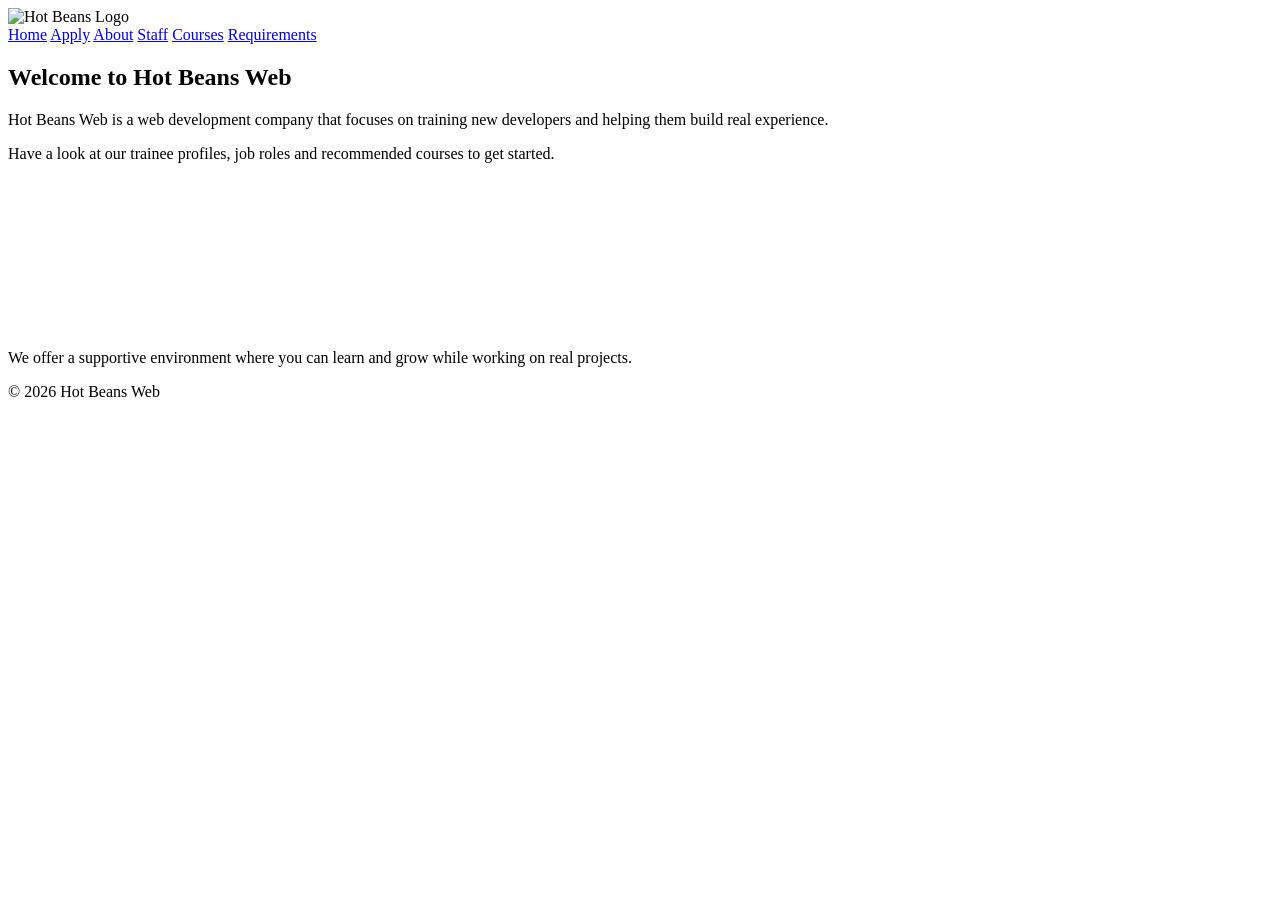
==== index.html @ 7c0fa0ca "Add initial HTML structure for Hot Beans Web" ====
<!DOCTYPE html>
<html>
<head>
    <title>Hot Beans Web - Home</title>
    <link rel="stylesheet" href="styles.css">
</head>
<body>

<div id="date-container">
    <span id="current-date"></span>
</div>

<div class="header">
    <img src="https://uploads.onecompiler.io/43meuxp4y/44efun2nv/logolarge2.png" alt="Hot Beans Logo">
</div>

<div class="nav">
    <a href="index.html">Home</a>
    <a href="apply.html">Apply</a>
    <a href="about.html">About</a>
    <a href="staff.html">Staff</a>
    <a href="courses.html">Courses</a>
    <a href="requirements.html">Requirements</a>
</div>

<div class="main-content">

    <div class="left-section">
        <h2>Welcome to Hot Beans Web</h2>
        <p>Hot Beans Web is a web development company that focuses on training new developers and helping them build real experience.</p>
        <p>Have a look at our trainee profiles, job roles and recommended courses to get started.</p>
    </div>

    <div class="right-section">
    <video autoplay muted loop playsinline class="hero-video">
        <source src="https://streamable.com/bpup9j" type="video/mp4">
        Your browser does not support the video tag.
    </video>
    <p>We offer a supportive environment where you can learn and grow while working on real projects.</p>
</div>



</div>

<div class="footer">
    <p>© 2026 Hot Beans Web</p>
</div>

<script src="script.js"></script>
</body>
</html>
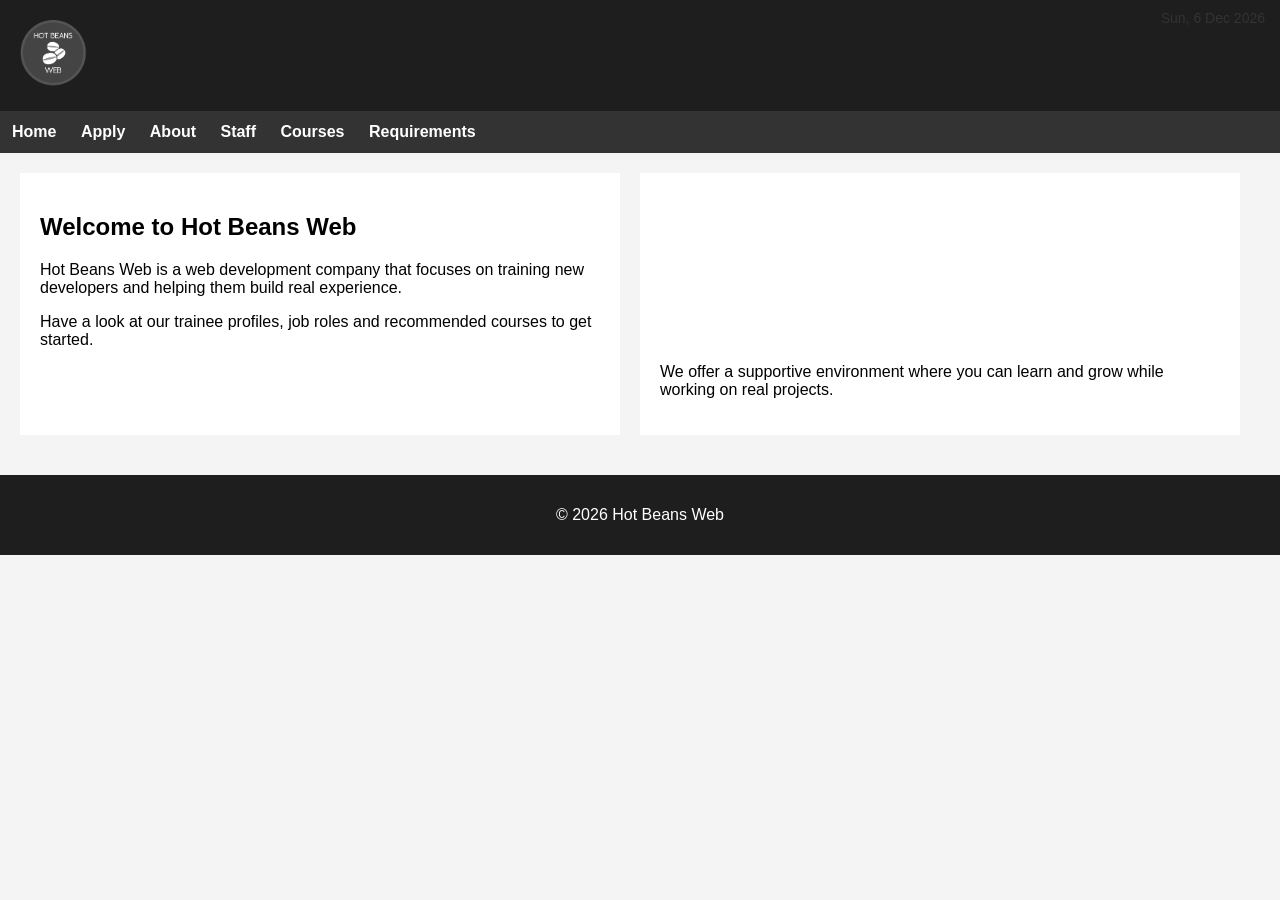
==== commit 412f3d81: "Update logo image source in index.html" ====
--- a/index.html
+++ b/index.html
@@ -11,7 +11,7 @@
 </div>
 
 <div class="header">
-    <img src="https://uploads.onecompiler.io/43meuxp4y/44efun2nv/logolarge2.png" alt="Hot Beans Logo">
+    <img src="images/logolarge2.png">
 </div>
 
 <div class="nav">
--- a/styles.css
+++ b/styles.css
@@ -0,0 +1,111 @@
+body {
+    margin: 0;
+    font-family: Arial, sans-serif;
+    background-color: #F4F4F4;
+}
+
+
+.header {
+    background-color: #1E1E1E;
+    color: white;
+    padding: 20px;
+}
+
+
+.nav {
+    background-color: #333;
+    padding: 12px;
+}
+
+.nav a {
+    color: white;
+    margin-right: 20px;
+    text-decoration: none;
+    font-weight: bold;
+}
+
+
+.main-content {
+    display: flex;
+    padding: 20px;
+}
+
+.left-section, .right-section {
+    background: white;
+    padding: 20px;
+    margin-right: 20px;
+    flex: 1;
+}
+
+.right-section img {
+    width: 100%;
+}
+
+/* FORMS */
+form input, form select, form textarea {
+    width: 100%;
+    padding: 8px;
+    margin-bottom: 15px;
+}
+
+button {
+    background-color: #E63946;
+    color: white;
+    padding: 10px 20px;
+    border: none;
+    cursor: pointer;
+}
+
+
+.staff-container {
+    display: flex;
+    padding: 20px;
+}
+
+.staff-box {
+    background: white;
+    padding: 20px;
+    margin-right: 20px;
+    flex: 1;
+    text-align: center;
+}
+
+.staff-box img {
+    width: 100%;
+}
+
+
+.footer {
+    background-color: #1E1E1E;
+    color: white;
+    text-align: center;
+    padding: 15px;
+    margin-top: 20px;
+}
+
+.header img {
+    height: 67px;
+}
+#date-container {
+    position: absolute;
+    top: 10px;
+    right: 15px;
+    font-size: 14px;
+    color: #333;
+    font-weight: 500;
+}
+.video-container {
+    position: relative;
+    width: 100%;
+    padding-bottom: 56.25%; /* 16:9 ratio */
+    border-radius: 10px;
+    overflow: hidden;
+}
+
+.video-container iframe {
+    position: absolute;
+    top: 0;
+    left: 0;
+    width: 100%;
+    height: 100%;
+}
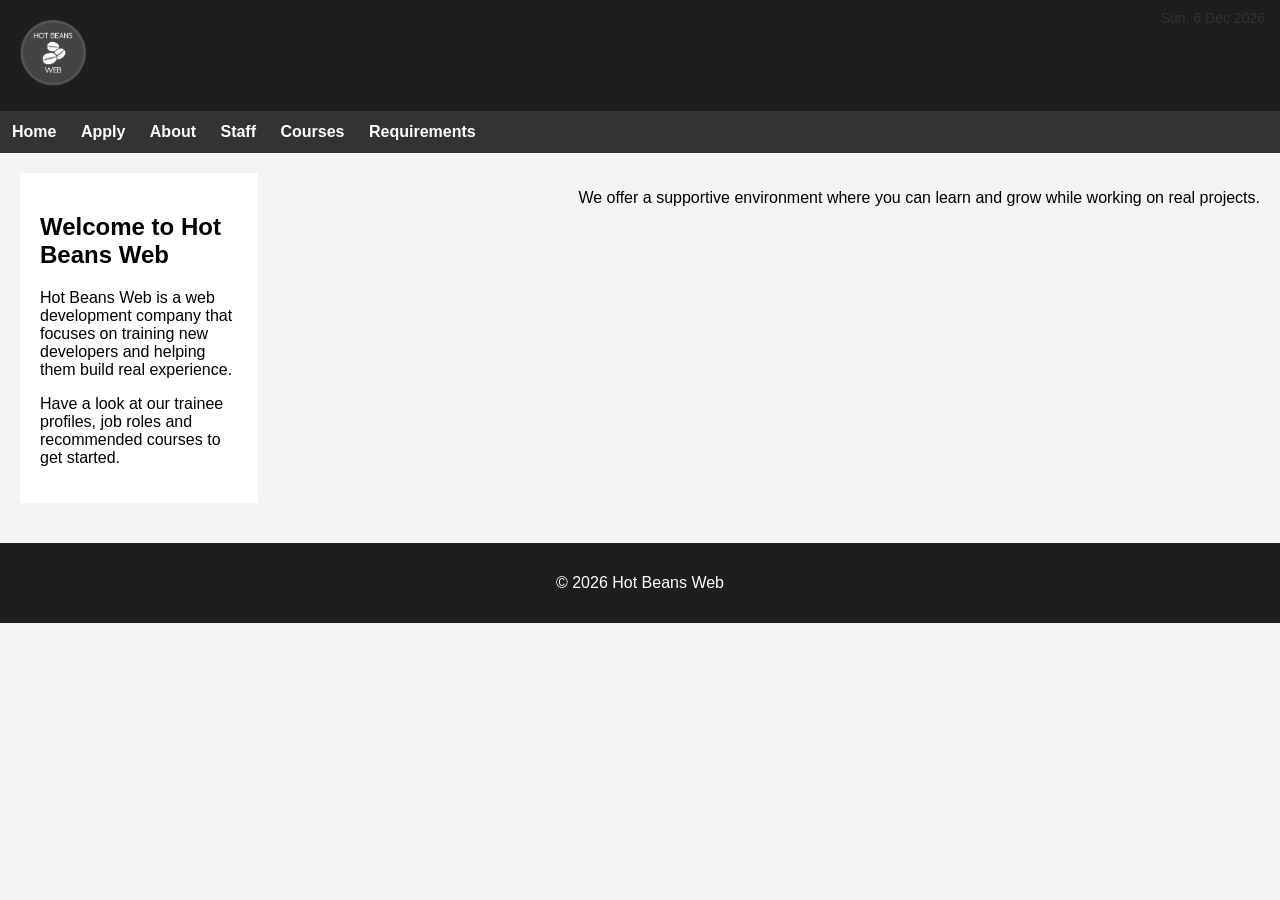
==== commit 3da69cd7: "Update index.html" ====
--- a/index.html
+++ b/index.html
@@ -30,12 +30,9 @@
         <p>Hot Beans Web is a web development company that focuses on training new developers and helping them build real experience.</p>
         <p>Have a look at our trainee profiles, job roles and recommended courses to get started.</p>
     </div>
-
-    <div class="right-section">
     <video autoplay muted loop playsinline class="hero-video">
-        <source src="https://streamable.com/bpup9j" type="video/mp4">
-        Your browser does not support the video tag.
-    </video>
+    <source src="videos/homepage.mp4" type="video/mp4">
+</video>
     <p>We offer a supportive environment where you can learn and grow while working on real projects.</p>
 </div>
 
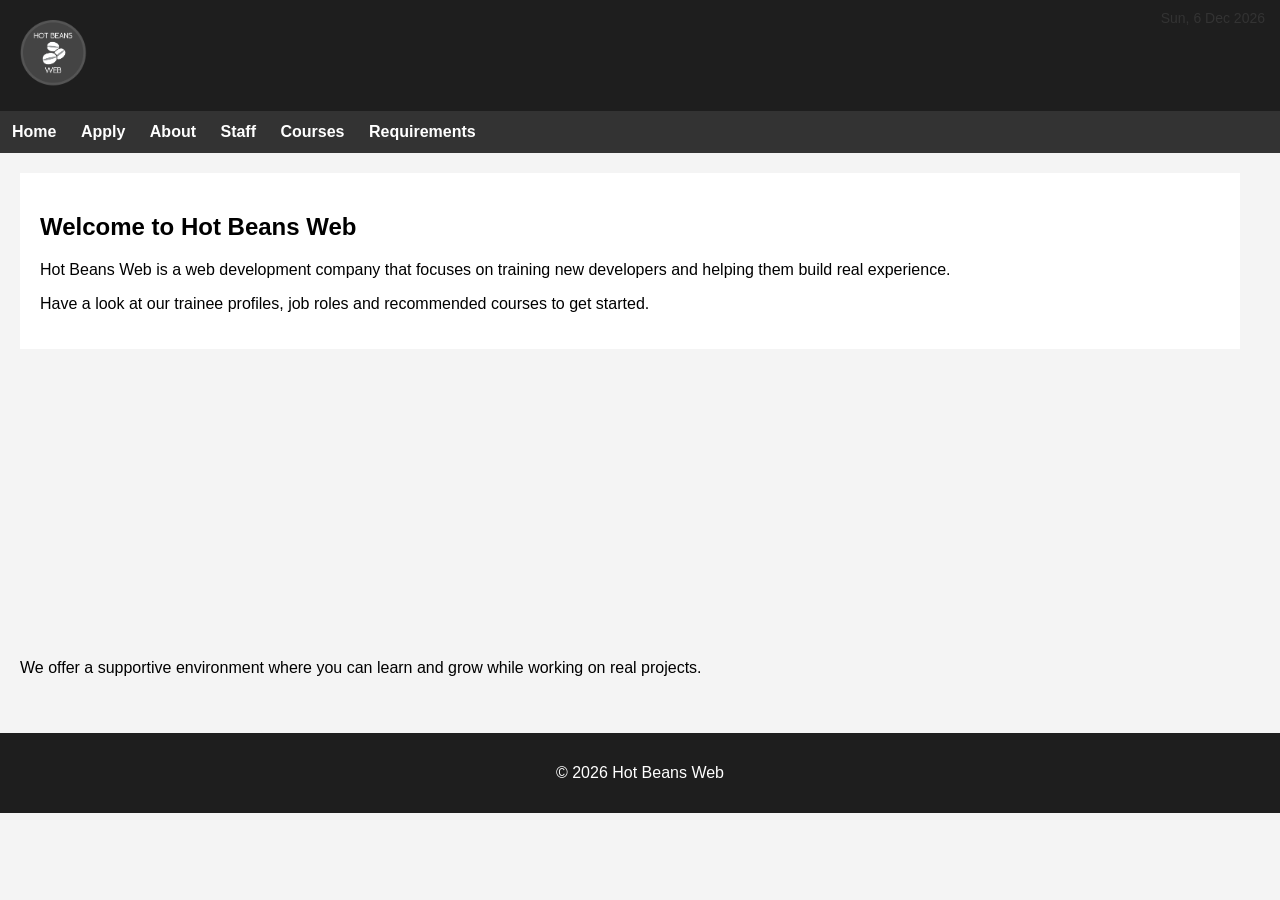
==== commit dc3a7335: "Update index.html to wrap video in video-container div and move it outside the flex layout" ====
--- a/index.html
+++ b/index.html
@@ -24,20 +24,21 @@
 </div>
 
 <div class="main-content">
-
     <div class="left-section">
         <h2>Welcome to Hot Beans Web</h2>
         <p>Hot Beans Web is a web development company that focuses on training new developers and helping them build real experience.</p>
         <p>Have a look at our trainee profiles, job roles and recommended courses to get started.</p>
     </div>
-    <video autoplay muted loop playsinline class="hero-video">
-    <source src="videos/homepage.mp4" type="video/mp4">
-</video>
-    <p>We offer a supportive environment where you can learn and grow while working on real projects.</p>
 </div>
 
+<div class="video-container">
+    <video autoplay muted loop playsinline class="hero-video">
+        <source src="videos/IndexMultimedia.mp4" type="video/mp4">
+    </video>
+</div>
 
-
+<div class="main-content">
+    <p>We offer a supportive environment where you can learn and grow while working on real projects.</p>
 </div>
 
 <div class="footer">
@@ -46,4 +47,4 @@
 
 <script src="script.js"></script>
 </body>
-</html>
+</html>
--- a/styles.css
+++ b/styles.css
@@ -4,13 +4,11 @@
     background-color: #F4F4F4;
 }
 
-
 .header {
     background-color: #1E1E1E;
     color: white;
     padding: 20px;
 }
-
 
 .nav {
     background-color: #333;
@@ -23,7 +21,6 @@
     text-decoration: none;
     font-weight: bold;
 }
-
 
 .main-content {
     display: flex;
@@ -56,7 +53,6 @@
     cursor: pointer;
 }
 
-
 .staff-container {
     display: flex;
     padding: 20px;
@@ -74,7 +70,6 @@
     width: 100%;
 }
 
-
 .footer {
     background-color: #1E1E1E;
     color: white;
@@ -86,6 +81,7 @@
 .header img {
     height: 67px;
 }
+
 #date-container {
     position: absolute;
     top: 10px;
@@ -94,18 +90,10 @@
     color: #333;
     font-weight: 500;
 }
-.video-container {
-    position: relative;
+
+.hero-video {
     width: 100%;
-    padding-bottom: 56.25%; /* 16:9 ratio */
+    max-width: 500px;
     border-radius: 10px;
-    overflow: hidden;
-}
-
-.video-container iframe {
-    position: absolute;
-    top: 0;
-    left: 0;
-    width: 100%;
-    height: 100%;
-}
+    object-fit: cover;
+}
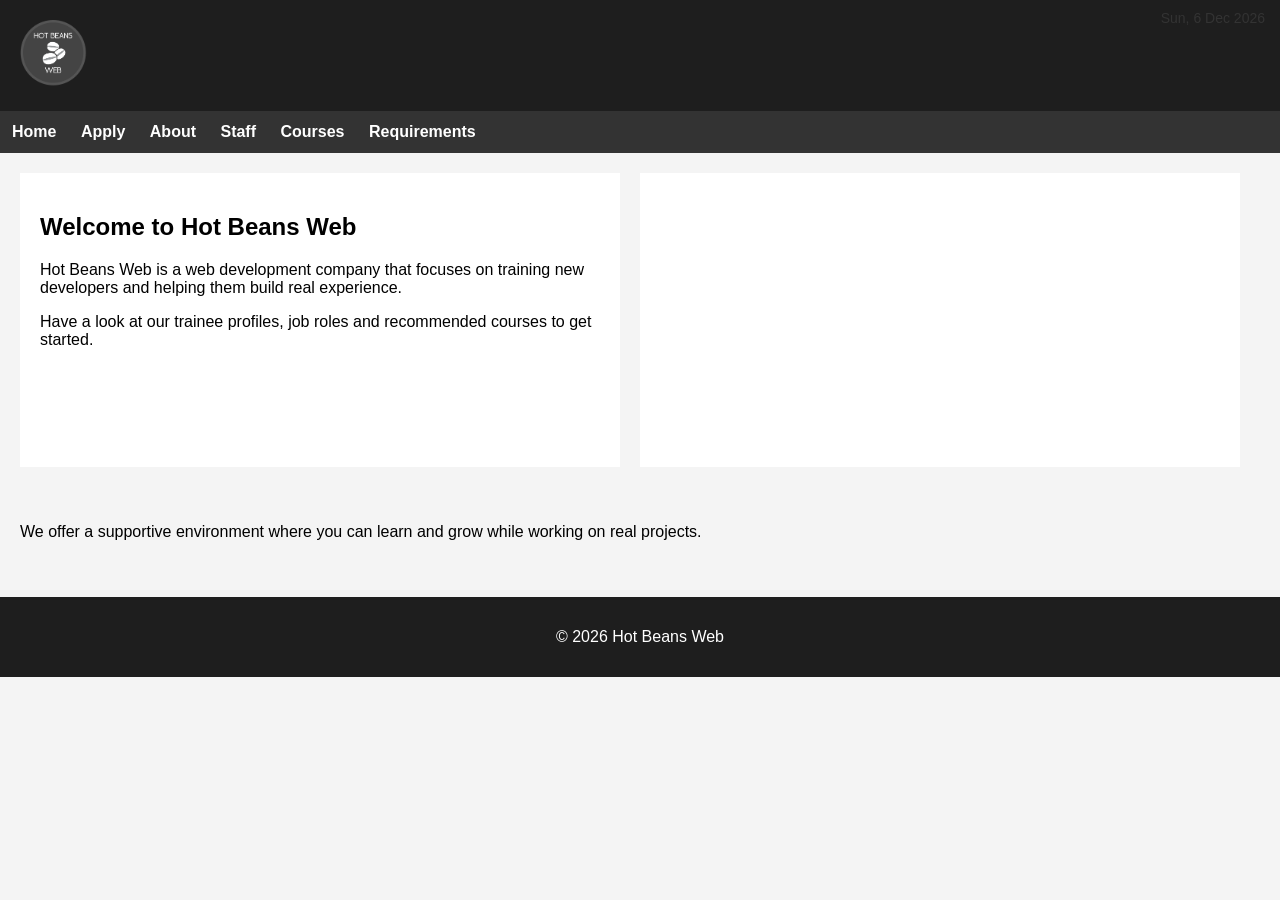
==== commit 148716e7: "Enhance HTML structure with accessibility features" ====
--- a/index.html
+++ b/index.html
@@ -1,19 +1,23 @@
 <!DOCTYPE html>
-<html>
+<html lang="en">
 <head>
+    <meta charset="UTF-8">
     <title>Hot Beans Web - Home</title>
     <link rel="stylesheet" href="styles.css">
 </head>
 <body>
 
+<!-- DATE -->
 <div id="date-container">
     <span id="current-date"></span>
 </div>
 
+<!-- HEADER -->
 <div class="header">
-    <img src="images/logolarge2.png">
+    <img src="images/logolarge2.png" alt="Hot Beans Logo">
 </div>
 
+<!-- NAVIGATION -->
 <div class="nav">
     <a href="index.html">Home</a>
     <a href="apply.html">Apply</a>
@@ -23,28 +27,37 @@
     <a href="requirements.html">Requirements</a>
 </div>
 
+<!-- MAIN CONTENT (TWO COLUMNS) -->
 <div class="main-content">
+
+    <!-- LEFT SIDE TEXT -->
     <div class="left-section">
         <h2>Welcome to Hot Beans Web</h2>
         <p>Hot Beans Web is a web development company that focuses on training new developers and helping them build real experience.</p>
         <p>Have a look at our trainee profiles, job roles and recommended courses to get started.</p>
     </div>
+
+    <!-- RIGHT SIDE VIDEO -->
+    <div class="right-section">
+        <div class="video-container">
+            <video autoplay muted loop playsinline class="hero-video">
+                <source src="videos/IndexMultimedia.mp4" type="video/mp4">
+            </video>
+        </div>
+    </div>
+
 </div>
 
-<div class="video-container">
-    <video autoplay muted loop playsinline class="hero-video">
-        <source src="videos/IndexMultimedia.mp4" type="video/mp4">
-    </video>
-</div>
-
+<!-- TEXT UNDER BOTH COLUMNS -->
 <div class="main-content">
     <p>We offer a supportive environment where you can learn and grow while working on real projects.</p>
 </div>
 
+<!-- FOOTER -->
 <div class="footer">
     <p>© 2026 Hot Beans Web</p>
 </div>
 
 <script src="script.js"></script>
 </body>
-</html>+</html>
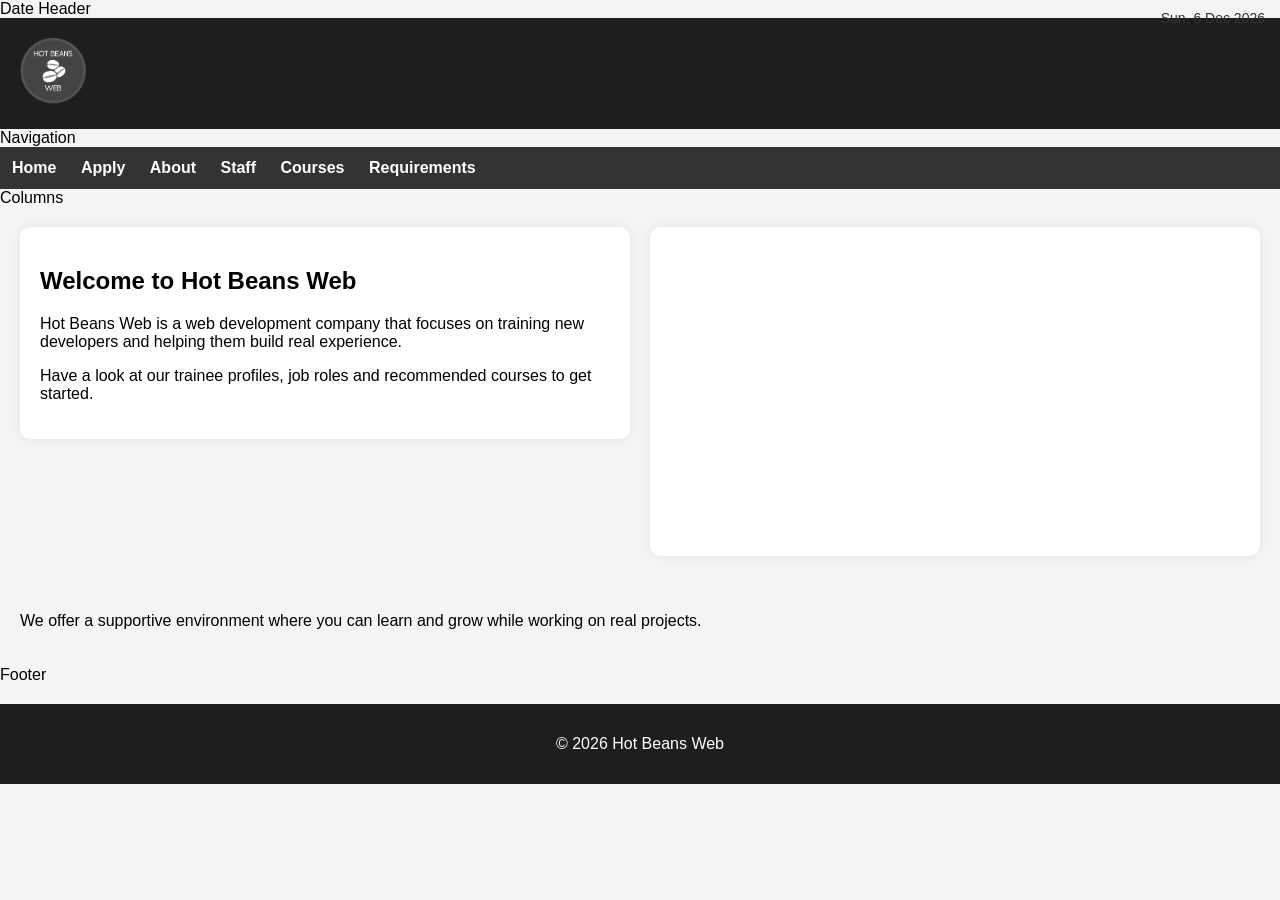
==== commit 2b729ff3: "Update index.html" ====
--- a/index.html
+++ b/index.html
@@ -7,17 +7,17 @@
 </head>
 <body>
 
-<!-- DATE -->
+Date
 <div id="date-container">
     <span id="current-date"></span>
 </div>
 
-<!-- HEADER -->
+Header
 <div class="header">
     <img src="images/logolarge2.png" alt="Hot Beans Logo">
 </div>
 
-<!-- NAVIGATION -->
+Navigation
 <div class="nav">
     <a href="index.html">Home</a>
     <a href="apply.html">Apply</a>
@@ -26,18 +26,17 @@
     <a href="courses.html">Courses</a>
     <a href="requirements.html">Requirements</a>
 </div>
-
-<!-- MAIN CONTENT (TWO COLUMNS) -->
+Columns
 <div class="main-content">
 
-    <!-- LEFT SIDE TEXT -->
+    
     <div class="left-section">
         <h2>Welcome to Hot Beans Web</h2>
         <p>Hot Beans Web is a web development company that focuses on training new developers and helping them build real experience.</p>
         <p>Have a look at our trainee profiles, job roles and recommended courses to get started.</p>
     </div>
 
-    <!-- RIGHT SIDE VIDEO -->
+    
     <div class="right-section">
         <div class="video-container">
             <video autoplay muted loop playsinline class="hero-video">
@@ -48,12 +47,12 @@
 
 </div>
 
-<!-- TEXT UNDER BOTH COLUMNS -->
+
 <div class="main-content">
     <p>We offer a supportive environment where you can learn and grow while working on real projects.</p>
 </div>
 
-<!-- FOOTER -->
+Footer
 <div class="footer">
     <p>© 2026 Hot Beans Web</p>
 </div>
--- a/styles.css
+++ b/styles.css
@@ -1,15 +1,22 @@
+/* GLOBAL */
 body {
     margin: 0;
     font-family: Arial, sans-serif;
     background-color: #F4F4F4;
 }
 
+/* HEADER */
 .header {
     background-color: #1E1E1E;
     color: white;
     padding: 20px;
 }
 
+.header img {
+    height: 67px;
+}
+
+/* NAVIGATION */
 .nav {
     background-color: #333;
     padding: 12px;
@@ -22,24 +29,52 @@
     font-weight: bold;
 }
 
+.nav a:hover {
+    color: #E63946;
+}
+
+/* MAIN CONTENT LAYOUT */
 .main-content {
     display: flex;
+    justify-content: space-between;
+    align-items: flex-start;
+    gap: 20px;
     padding: 20px;
 }
 
-.left-section, .right-section {
+/* LEFT + RIGHT SECTIONS */
+.left-section,
+.right-section {
     background: white;
     padding: 20px;
-    margin-right: 20px;
     flex: 1;
+    border-radius: 10px;
+    box-shadow: 0 0 10px rgba(0,0,0,0.08);
 }
 
-.right-section img {
+/* RIGHT SECTION FIX */
+.right-section {
+    margin-right: 0;
+}
+
+/* VIDEO */
+.video-container {
     width: 100%;
+    border-radius: 10px;
+    overflow: hidden;
+}
+
+.hero-video {
+    width: 100%;
+    height: auto;
+    object-fit: cover;
+    border-radius: 10px;
 }
 
 /* FORMS */
-form input, form select, form textarea {
+form input,
+form select,
+form textarea {
     width: 100%;
     padding: 8px;
     margin-bottom: 15px;
@@ -51,25 +86,35 @@
     padding: 10px 20px;
     border: none;
     cursor: pointer;
+    border-radius: 6px;
 }
 
+button:hover {
+    background-color: #c72f3b;
+}
+
+/* STAFF PAGE */
 .staff-container {
     display: flex;
     padding: 20px;
+    gap: 20px;
 }
 
 .staff-box {
     background: white;
     padding: 20px;
-    margin-right: 20px;
     flex: 1;
     text-align: center;
+    border-radius: 10px;
+    box-shadow: 0 0 10px rgba(0,0,0,0.08);
 }
 
 .staff-box img {
     width: 100%;
+    border-radius: 10px;
 }
 
+/* FOOTER */
 .footer {
     background-color: #1E1E1E;
     color: white;
@@ -78,10 +123,7 @@
     margin-top: 20px;
 }
 
-.header img {
-    height: 67px;
-}
-
+/* DATE */
 #date-container {
     position: absolute;
     top: 10px;
@@ -91,9 +133,20 @@
     font-weight: 500;
 }
 
-.hero-video {
-    width: 100%;
-    max-width: 500px;
+/* IMAGE SIZING — ABOUT PAGE */
+.left-section img {
+    max-width: 60%;
+    display: block;
+    margin: 0 auto 20px auto;
     border-radius: 10px;
-    object-fit: cover;
-}+}
+
+/* IMAGE SIZING — COURSES + REQUIREMENTS */
+.small-img,
+.course-img,
+.req-img {
+    max-width: 60%;
+    display: block;
+    margin: 0 auto 15px auto;
+    border-radius: 10px;
+}
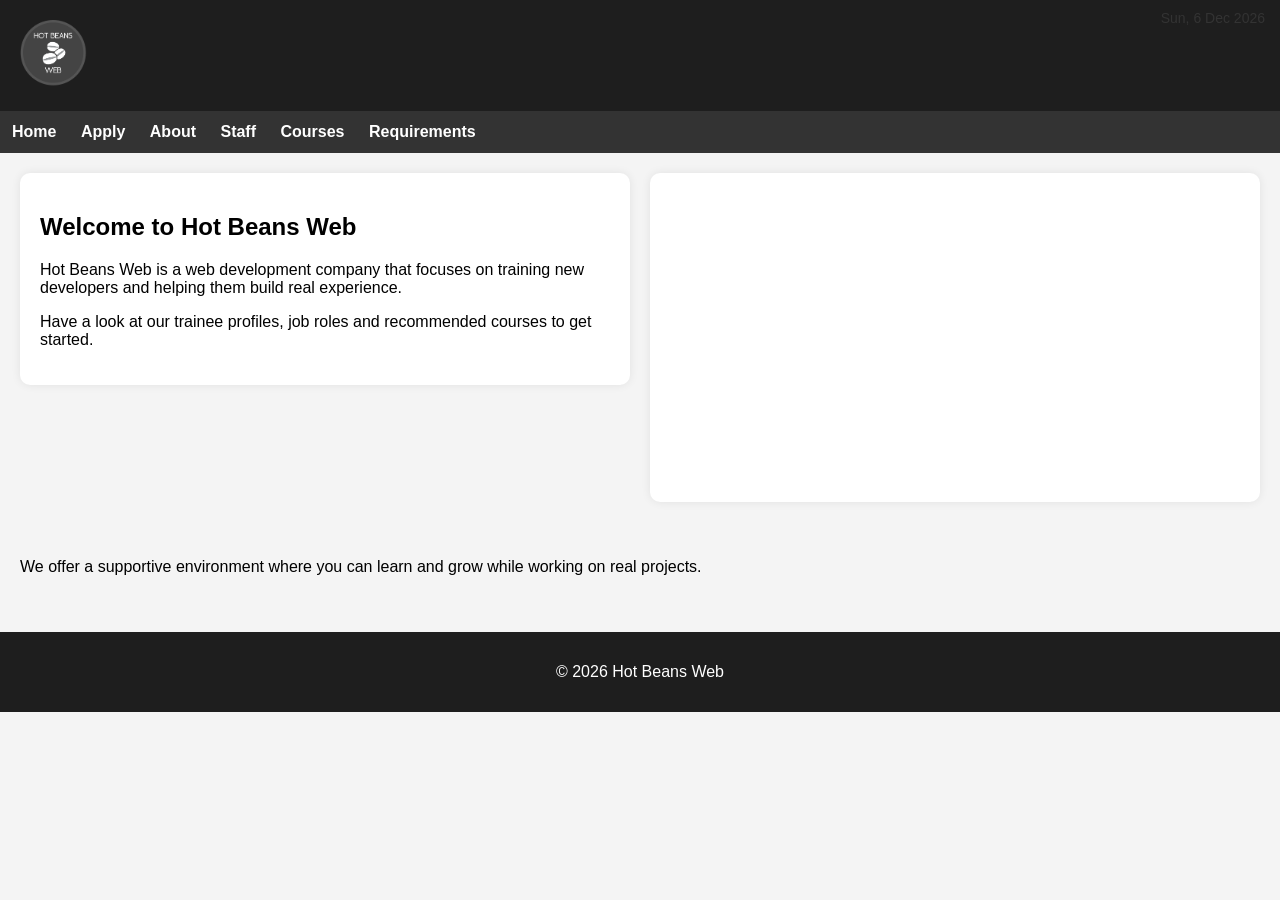
==== commit 2ff46183: "Update index.html" ====
--- a/index.html
+++ b/index.html
@@ -7,17 +7,17 @@
 </head>
 <body>
 
-Date
+
 <div id="date-container">
     <span id="current-date"></span>
 </div>
 
-Header
+
 <div class="header">
     <img src="images/logolarge2.png" alt="Hot Beans Logo">
 </div>
 
-Navigation
+
 <div class="nav">
     <a href="index.html">Home</a>
     <a href="apply.html">Apply</a>
@@ -26,7 +26,7 @@
     <a href="courses.html">Courses</a>
     <a href="requirements.html">Requirements</a>
 </div>
-Columns
+
 <div class="main-content">
 
     
@@ -52,7 +52,6 @@
     <p>We offer a supportive environment where you can learn and grow while working on real projects.</p>
 </div>
 
-Footer
 <div class="footer">
     <p>© 2026 Hot Beans Web</p>
 </div>
